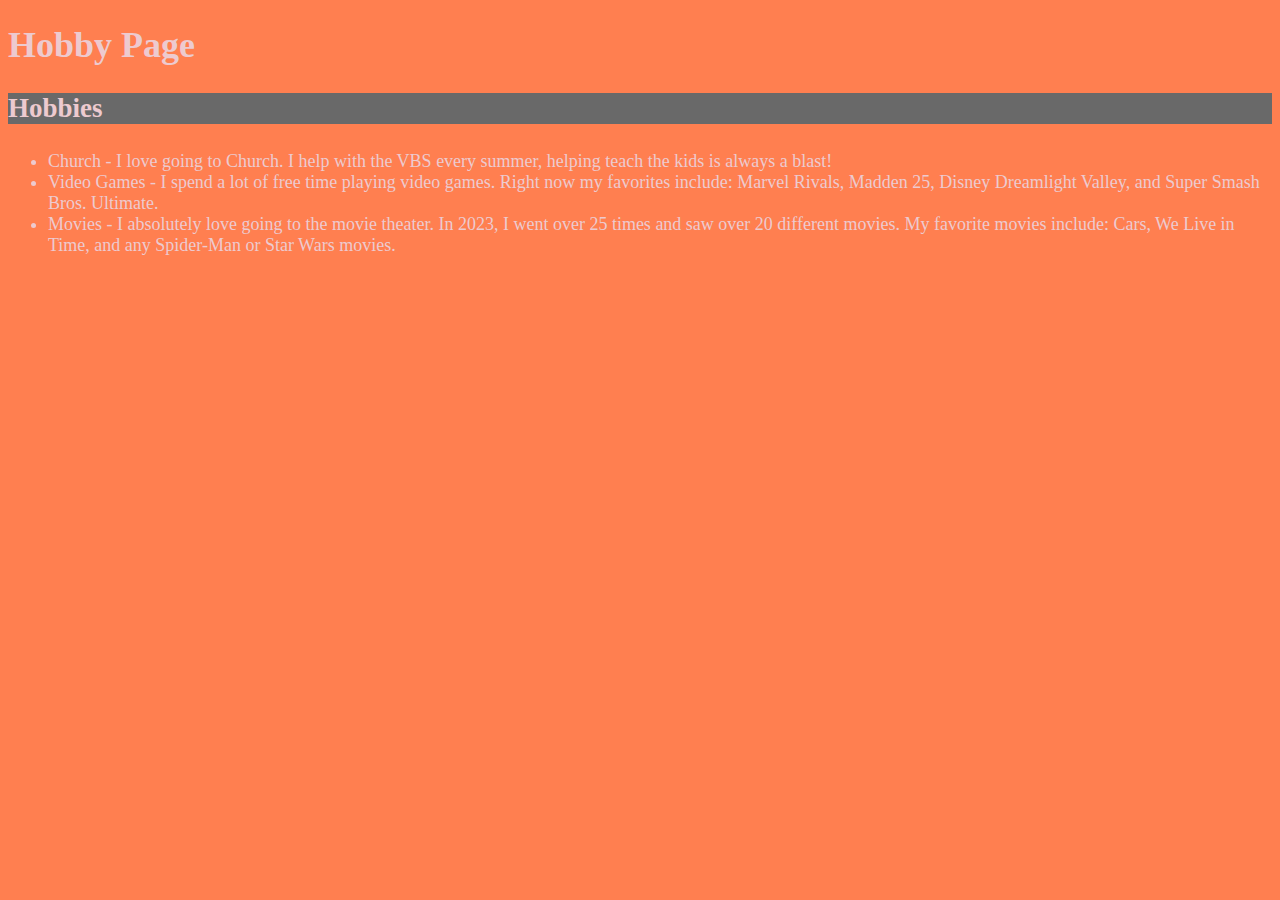
==== index2.html @ fabe27be "Navbar test" ====
<!DOCTYPE html>

<html lang="en">

<head>
        <meta charset="UTF-8">
        <meta name="description" content="This is a page about
        Mason Doster">
        <meta name="keywords" content="Mason Doster, Mason, Doster,
        Paulding, NSCC, Ohio">
        <title>Mason Doster's Web Page</title>
        <link rel="stylesheet" href="mystyle.css">
</head>

<body>
<h1>Hobby Page</h1>
<h3>Hobbies</h3>
    <ul>
        <li>Church - I love going to Church. I help
            with the VBS every summer, helping teach the kids is always a blast!</li>
        <li>Video Games - I spend a lot of free time playing video games.
            Right now my favorites include: Marvel Rivals, Madden 25, 
        Disney Dreamlight Valley, and Super Smash Bros. Ultimate. </li>
        <li>Movies - I absolutely love going to the movie theater. In 2023,
            I went over 25 times and saw over 20 different movies. My
            favorite movies include: Cars, We Live in Time, and any Spider-Man
            or Star Wars movies.</li>
        </ul>
</body>

</html>
---- mystyle.css ----
#header {
    color: hsl(351, 49%, 86%);
    text-align: center;
    background-color: dimgray;
    font-family: Arial, Helvetica, sans-serif;
    font-size: 1.5em;
    font-style:normal;
    line-height: 3em;
    font-weight: light;
}


h3 {
    color: hsl(351, 49%, 86%);
    background-color: dimgray;
    font-size: 1.5em;   
}


body { 
    background-color: coral;
    color: hsl(351, 49%, 86%);
    font-size: 1.125em;
}


nav
{

background-color: black;
line-height: 2em;
}

nav li
{
    display: inline;
    color: white;
    padding-right: 40px;
    list-style-type: none;
    
}

nav a:link
{

    color:white
}

nav a:visited
{

    color:white;
    text-decoration:none ;
}

nav a:hover
{
    text-decoration:underline ;
}
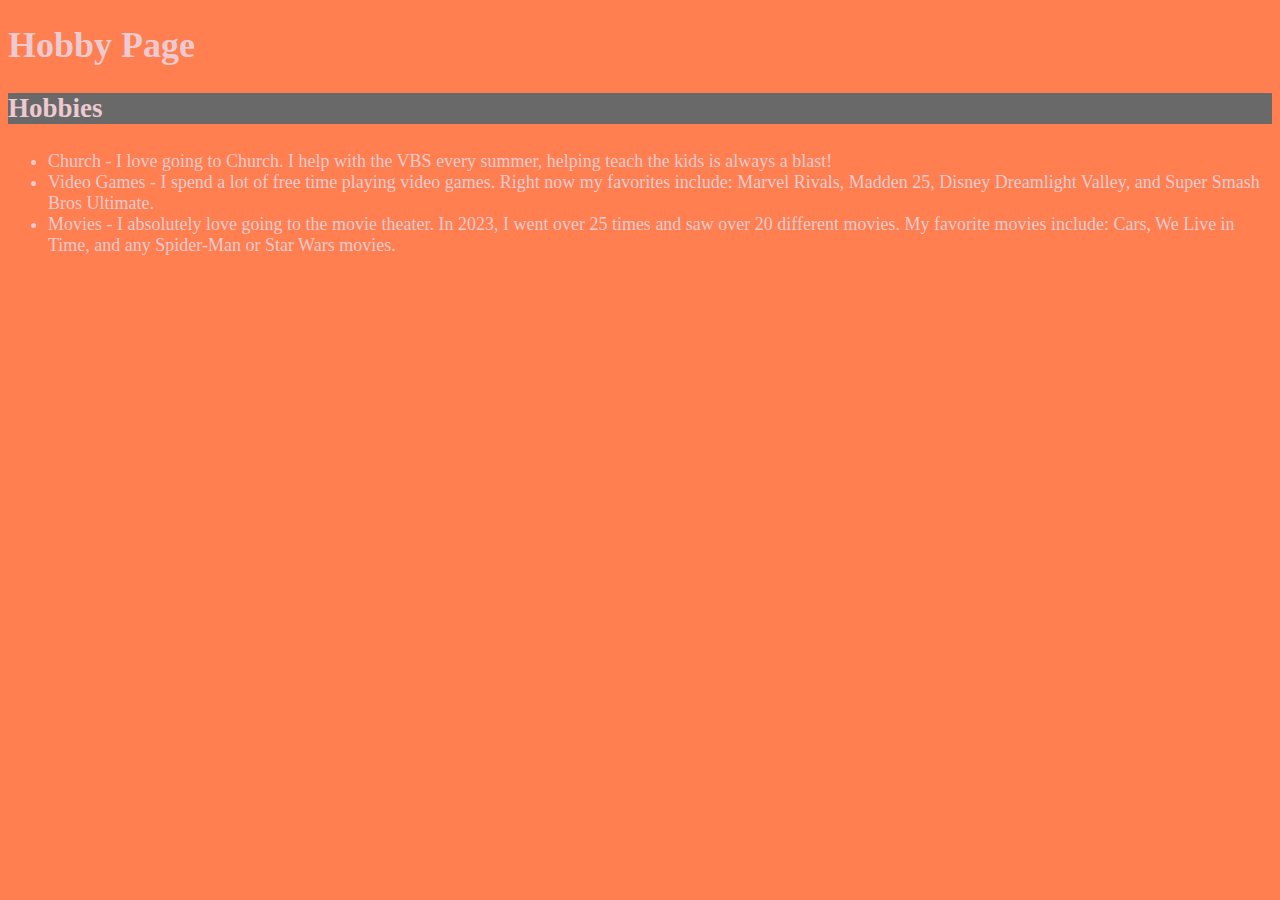
==== commit 92613f1e: "NavBar added" ====
--- a/index2.html
+++ b/index2.html
@@ -20,7 +20,7 @@
             with the VBS every summer, helping teach the kids is always a blast!</li>
         <li>Video Games - I spend a lot of free time playing video games.
             Right now my favorites include: Marvel Rivals, Madden 25, 
-        Disney Dreamlight Valley, and Super Smash Bros. Ultimate. </li>
+        Disney Dreamlight Valley, and Super Smash Bros Ultimate. </li>
         <li>Movies - I absolutely love going to the movie theater. In 2023,
             I went over 25 times and saw over 20 different movies. My
             favorite movies include: Cars, We Live in Time, and any Spider-Man
